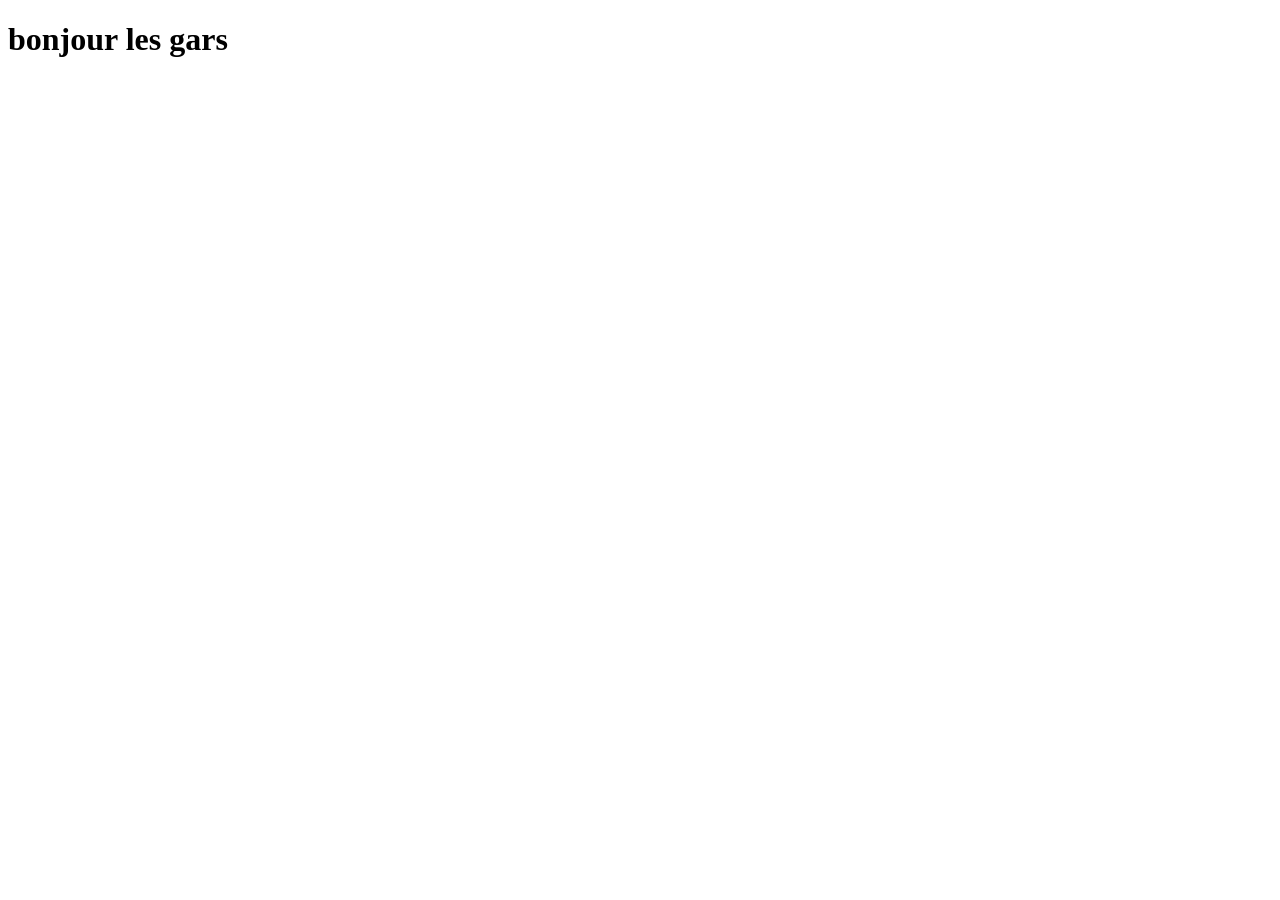
==== index.html @ d0efa5d4 "Create index.html" ====
<!DOCTYPE html>
<html lang="en">
<head>
    <meta charset="UTF-8">
    <meta http-equiv="X-UA-Compatible" content="IE=edge">
    <meta name="viewport" content="width=device-width, initial-scale=1.0">
    <title>Document</title>
</head>
<body>
    <h1>bonjour les gars</h1>
</body>
</html>
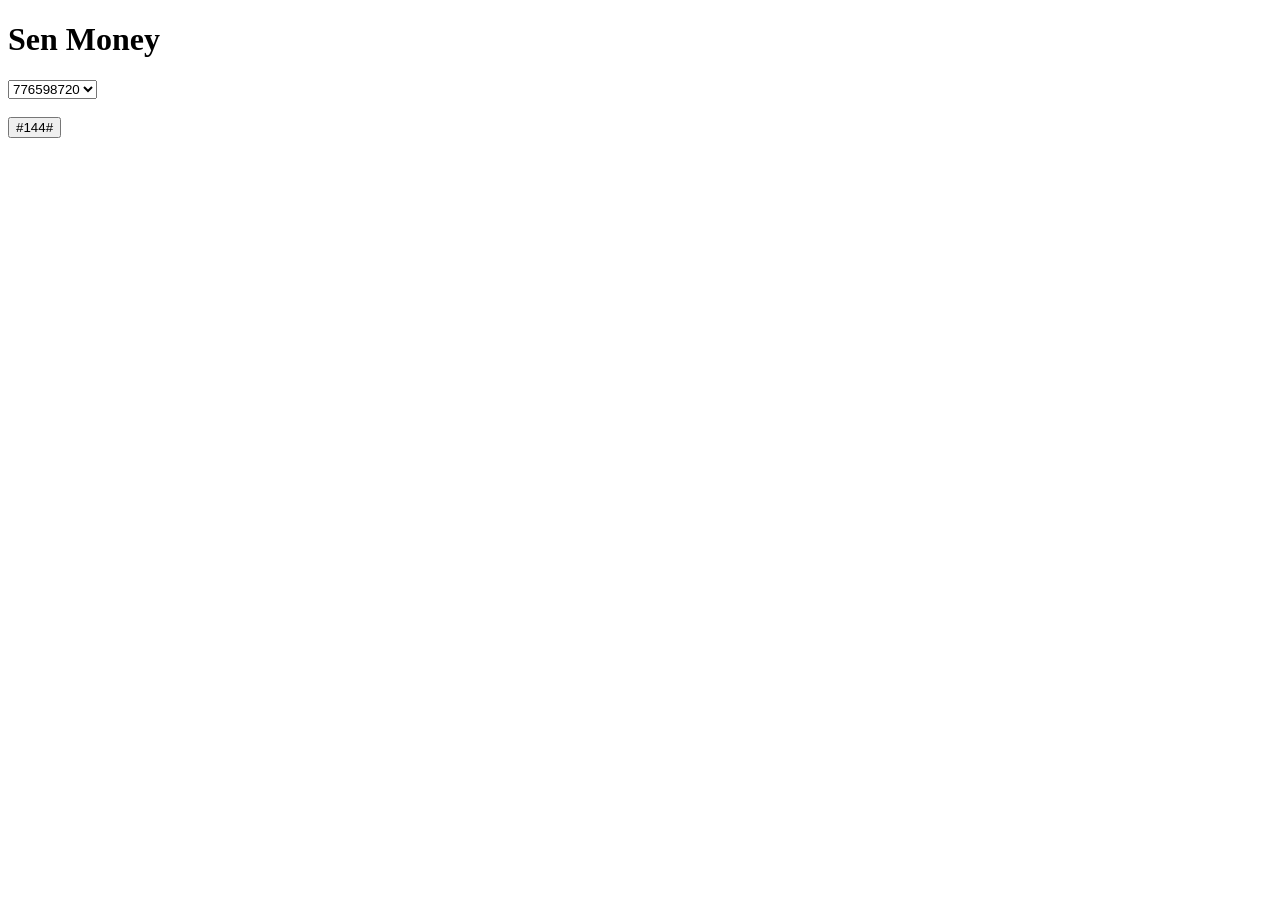
==== commit 80692aa0: "Update index.html" ====
--- a/index.html
+++ b/index.html
@@ -1,12 +1,112 @@
 <!DOCTYPE html>
 <html lang="en">
 <head>
-    <meta charset="UTF-8">
-    <meta http-equiv="X-UA-Compatible" content="IE=edge">
-    <meta name="viewport" content="width=device-width, initial-scale=1.0">
-    <title>Document</title>
+	<meta charset="UTF-8">
+	<meta name="viewport" content="width=device-width, initial-scale=1.0">
+	<title>Document</title>
+
+	<script>
+		var tabNumeros = ["776598720", "789465782", "771200240", "785476913", "773854467"];
+		var tabSoldes = [46200, 982510, 46800, 89000, 45000] ;
+		var tabCodes = ["0001", "0002", "0003", "0004", "0005"];
+		var numCourant = "";
+		function menu(){
+			var textMenu = "Bienvenue sur Sen Money\n"+
+			"1. Solde de mon compte\n"+
+			"2. Transfert d argent\n"+
+			"3. Paiement facture\n"+
+			"4. Options";
+			var rep = window.prompt(textMenu);
+			return rep;
+		}
+		function afficheSolde(num)
+		{
+			var indice = tabNumeros.indexOf(num);
+			if(indice != -1)
+			{
+				var code = window.prompt("veuillez entrer votre code secret:\n");
+				if(code==tabCodes[indice])
+				{					
+					alert("Le solde de votre comtpe est de "+ tabSoldes[indice]+ " F CFA" )+ etapeSuivant();
+				}
+				else 
+            	{
+                    alert ("code erroné");
+            	}
+			}
+		}
+		function transfertArgent(numDest){
+            var indice = tabNumeros.indexOf(numDest);
+            if (indice != -1) 
+            {
+                var numero = window.prompt("Je saisis le numéro de téléphone du destinataire:");
+                if(numero !=-1){
+                for (var i=0; i<tabNumeros.length; i++)
+                {
+                    if (numero == tabNumeros[i]) 
+                    {
+                        var montant = window.prompt("Veuillez saisir le montant du transfert:");
+                        var y = parseInt(montant);
+                        var code = window.prompt("Veuillez entrer votre code secret:");
+                         if (code == tabCodes[indice])
+                        {
+                            if (y < tabSoldes[indice]) 
+                            {
+                                tabSoldes[indice] -=y; 
+                                tabSoldes[i] = tabSoldes[i] + y;
+                                alert("Votre nouveau solde est de "+tabSoldes[indice]+ " F CFA");
+                            }
+                            else 
+                            {
+                                alert ("Solde insuffisant");
+                            }
+                        }
+                    }
+               }
+            }
+            }
+        }
+		function main(){
+			var rep = menu();
+			var numCourant = document.getElementById('num').value;
+			switch(rep){
+				case "1":
+				afficheSolde(numCourant);
+				break;
+
+				case "2":
+				numChoisi = document.getElementById('num').value;
+				transfertArgent(numChoisi);
+				break;
+			}
+		}
+		function etapeSuivant(){
+			var retourMenu = window.confirm("Voulez vous retourner au menu ?")
+			if(retourMenu == true){
+				return main();
+			}
+			else{
+				alert("Au revoir")
+			}
+		}
+	</script>
 </head>
 <body>
-    <h1>bonjour les gars</h1>
+	<div>
+	<h1 id="demo">Sen Money</h1>
+	<form action="">
+		<select name="" id="num">
+			<script>
+				var txt = "";
+				for(let i=0; i<tabNumeros.length; i++){
+					txt += "<option>"+tabNumeros[i]+"</option>";
+				}
+					document.write(txt);
+			</script>
+		</select>
+	</form>
+	<br />
+	<button onclick="main()"> #144# </button><br><br>
+	</div>
 </body>
 </html>
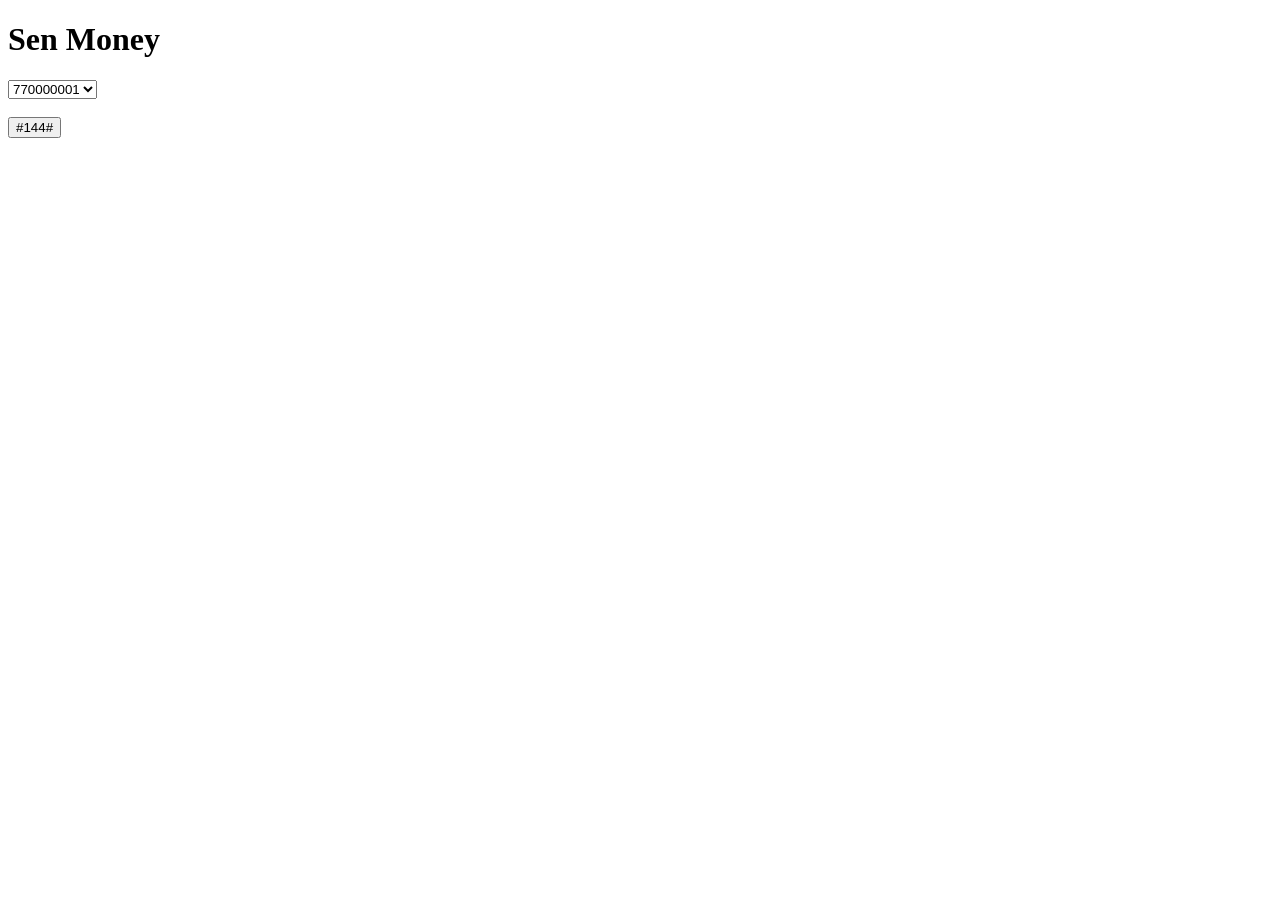
==== commit ec9b0d2b: "Update index.html" ====
--- a/index.html
+++ b/index.html
@@ -6,8 +6,8 @@
 	<title>Document</title>
 
 	<script>
-		var tabNumeros = ["776598720", "789465782", "771200240", "785476913", "773854467"];
-		var tabSoldes = [46200, 982510, 46800, 89000, 45000] ;
+		var tabNumeros = ["770000001","770000002", "770000003", "770000004","770000005"];
+		var tabSoldes = [5000000, 1000000, 20000,3000000, 5000000] ;
 		var tabCodes = ["0001", "0002", "0003", "0004", "0005"];
 		var numCourant = "";
 		function menu(){
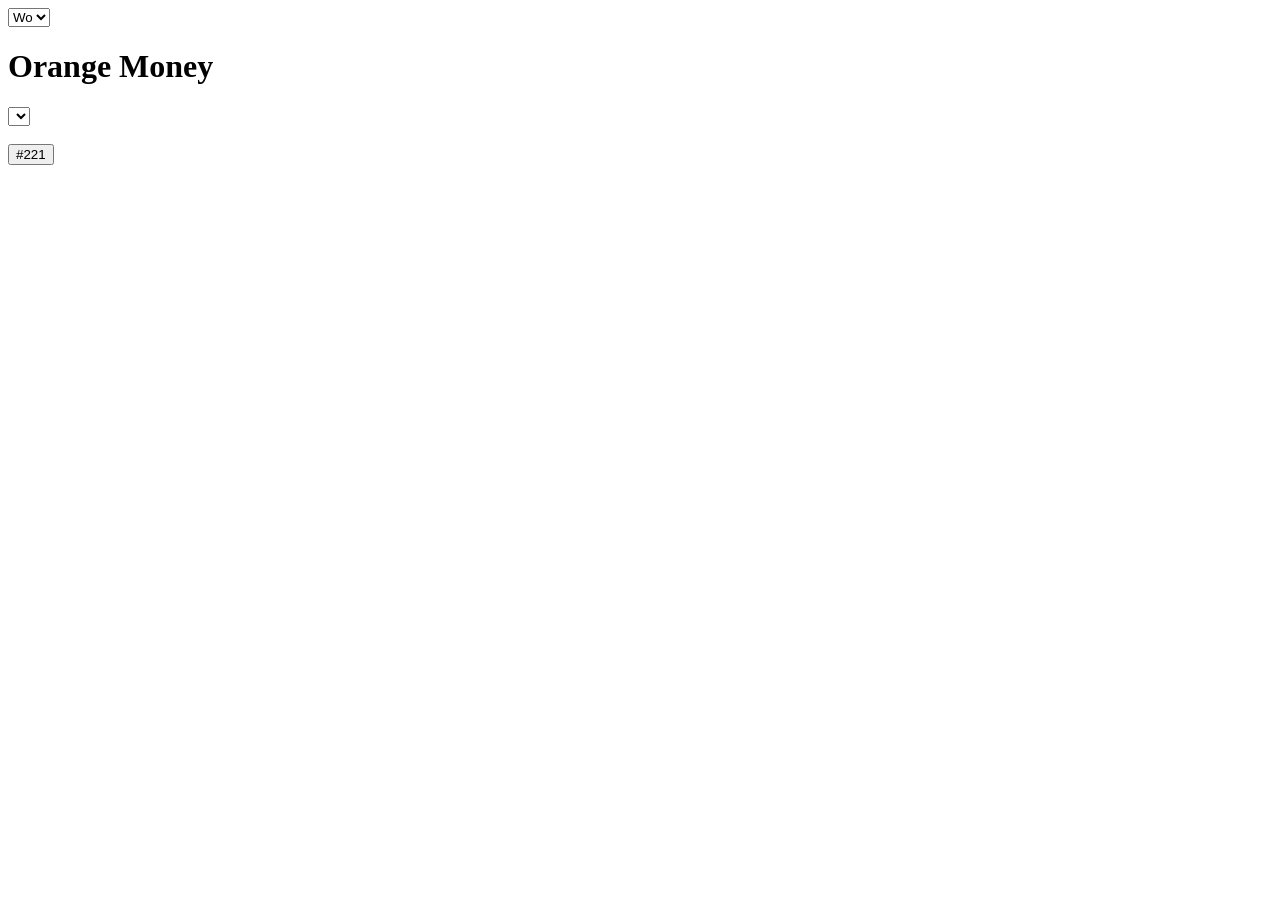
==== commit a38ce545: "Update index.html" ====
--- a/index.html
+++ b/index.html
@@ -1,112 +1,46 @@
 <!DOCTYPE html>
 <html lang="en">
-<head>
-	<meta charset="UTF-8">
-	<meta name="viewport" content="width=device-width, initial-scale=1.0">
-	<title>Document</title>
+  <head>
+    <meta charset="UTF-8" />
+    <meta http-equiv="X-UA-Compatible" content="IE=edge" />
+    <meta name="viewport" content="width=device-width, initial-scale=1.0" />
+    <title>Sen Money</title>
+    <link rel="stylesheet" href="style.css" />
+    
+    <script src="jquery/jquery-3.3.1.min.js"></script>
+    
+    <script src="script2.js"></script>
+  </head>
 
-	<script>
-		var tabNumeros = ["770000001","770000002", "770000003", "770000004","770000005"];
-		var tabSoldes = [5000000, 1000000, 20000,3000000, 5000000] ;
-		var tabCodes = ["0001", "0002", "0003", "0004", "0005"];
-		var numCourant = "";
-		function menu(){
-			var textMenu = "Bienvenue sur Sen Money\n"+
-			"1. Solde de mon compte\n"+
-			"2. Transfert d argent\n"+
-			"3. Paiement facture\n"+
-			"4. Options";
-			var rep = window.prompt(textMenu);
-			return rep;
-		}
-		function afficheSolde(num)
-		{
-			var indice = tabNumeros.indexOf(num);
-			if(indice != -1)
-			{
-				var code = window.prompt("veuillez entrer votre code secret:\n");
-				if(code==tabCodes[indice])
-				{					
-					alert("Le solde de votre comtpe est de "+ tabSoldes[indice]+ " F CFA" )+ etapeSuivant();
-				}
-				else 
-            	{
-                    alert ("code erroné");
-            	}
-			}
-		}
-		function transfertArgent(numDest){
-            var indice = tabNumeros.indexOf(numDest);
-            if (indice != -1) 
-            {
-                var numero = window.prompt("Je saisis le numéro de téléphone du destinataire:");
-                if(numero !=-1){
-                for (var i=0; i<tabNumeros.length; i++)
-                {
-                    if (numero == tabNumeros[i]) 
-                    {
-                        var montant = window.prompt("Veuillez saisir le montant du transfert:");
-                        var y = parseInt(montant);
-                        var code = window.prompt("Veuillez entrer votre code secret:");
-                         if (code == tabCodes[indice])
-                        {
-                            if (y < tabSoldes[indice]) 
-                            {
-                                tabSoldes[indice] -=y; 
-                                tabSoldes[i] = tabSoldes[i] + y;
-                                alert("Votre nouveau solde est de "+tabSoldes[indice]+ " F CFA");
-                            }
-                            else 
-                            {
-                                alert ("Solde insuffisant");
-                            }
-                        }
-                    }
-               }
+  <body >
+    
+    
+    
+    <div class="formContainer">
+
+      <div class="langueOption">
+        <select name="langue" id="langue">
+          <option value="donnees_fr.txt">Wo</option>
+          <option value="donnees_en.txt">En</option>
+          <option value="donnees_wo.txt">fr</option>
+        </select>
+      </div>
+      
+      <h1>Orange Money</h1>
+
+      <form name="form">
+        <select name="" id="num">
+          <script>
+            var txt = "";
+            for (let i = 0; i < tabNumeros[i]; i++) {
+              txt += "<option >" + tabNumeros[i] + "</option>";
             }
-            }
-        }
-		function main(){
-			var rep = menu();
-			var numCourant = document.getElementById('num').value;
-			switch(rep){
-				case "1":
-				afficheSolde(numCourant);
-				break;
-
-				case "2":
-				numChoisi = document.getElementById('num').value;
-				transfertArgent(numChoisi);
-				break;
-			}
-		}
-		function etapeSuivant(){
-			var retourMenu = window.confirm("Voulez vous retourner au menu ?")
-			if(retourMenu == true){
-				return main();
-			}
-			else{
-				alert("Au revoir")
-			}
-		}
-	</script>
-</head>
-<body>
-	<div>
-	<h1 id="demo">Sen Money</h1>
-	<form action="">
-		<select name="" id="num">
-			<script>
-				var txt = "";
-				for(let i=0; i<tabNumeros.length; i++){
-					txt += "<option>"+tabNumeros[i]+"</option>";
-				}
-					document.write(txt);
-			</script>
-		</select>
-	</form>
-	<br />
-	<button onclick="main()"> #144# </button><br><br>
-	</div>
-</body>
+            document.write(txt);
+          </script>
+        </select>
+      </form>
+      <br />
+      <button onclick="main()">#221</button>
+    </div>
+  </body>
 </html>
